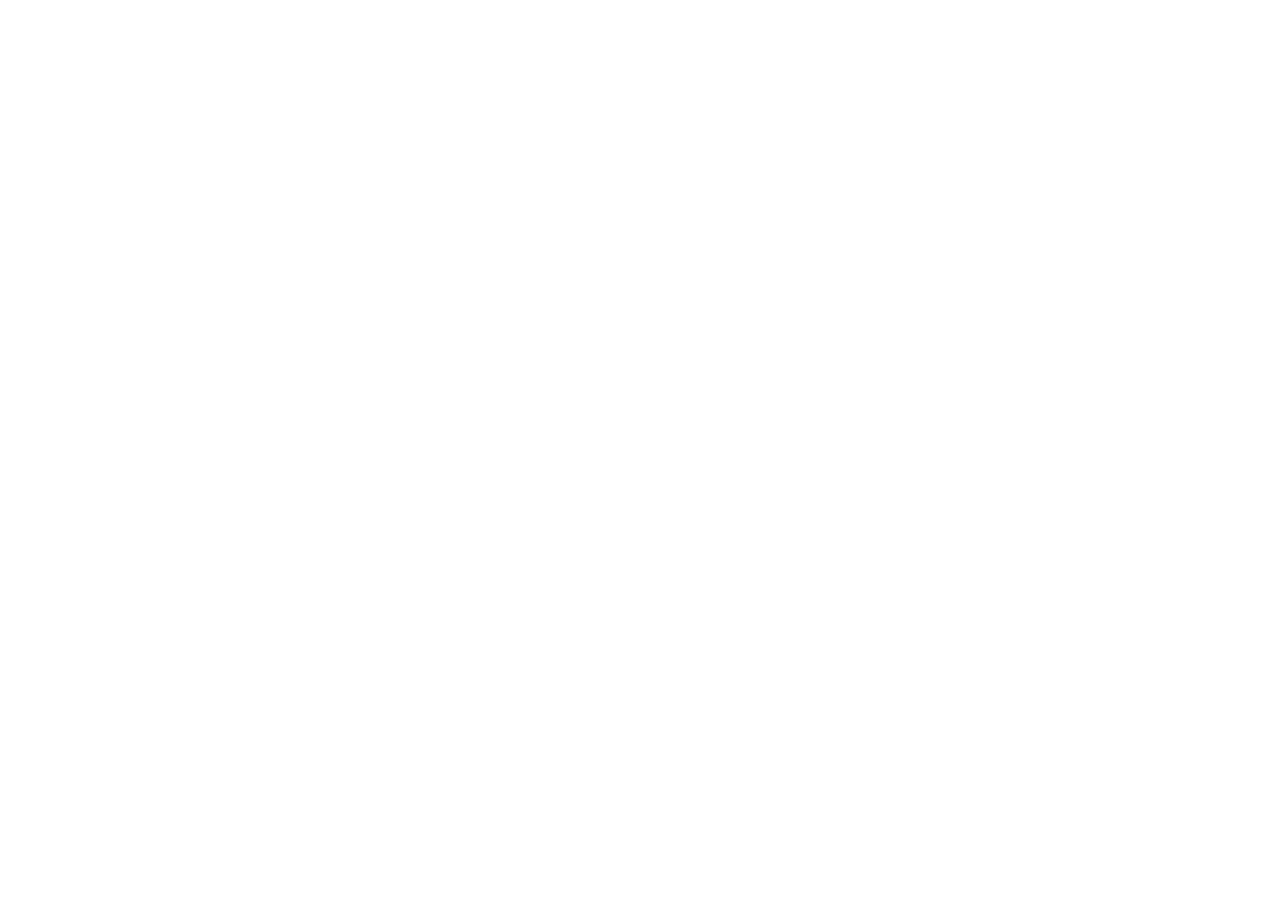
==== JokesChromeExtension/popup.html @ cacfa34b "Added the Code in the popup.html file." ====
<!DOCTYPE html>
<html lang="en">
<head>
  <meta charset="UTF-8">
  <meta http-equiv="X-UA-Compatible" content="IE=edge">
  <meta name="viewport" content="width=device-width, initial-scale=1.0">
  <title>Document</title>
</head>
<body>
  
</body>
</html>
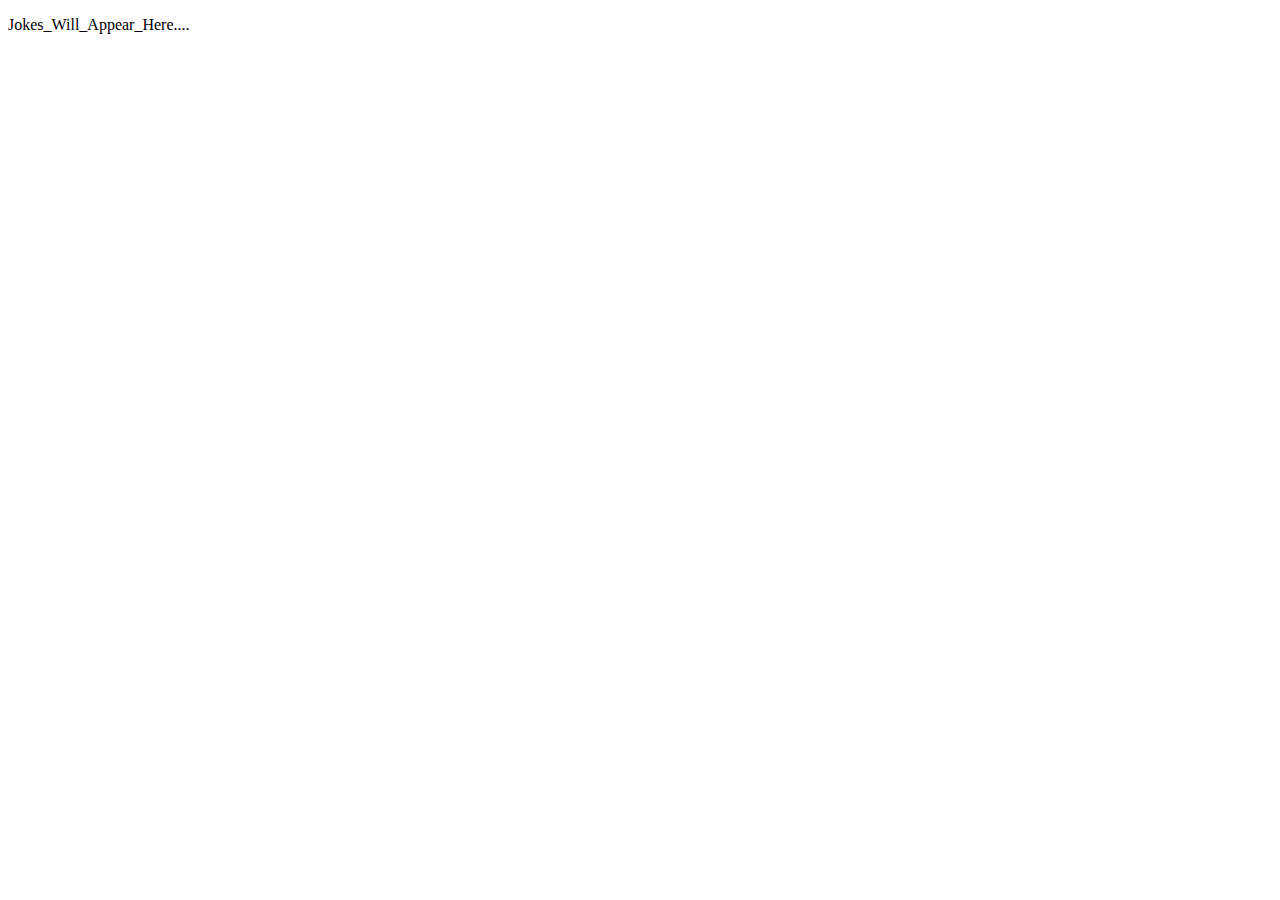
==== commit 267fafd2: "Added the Logo's Size." ====
--- a/JokesChromeExtension/popup.html
+++ b/JokesChromeExtension/popup.html
@@ -4,9 +4,10 @@
   <meta charset="UTF-8">
   <meta http-equiv="X-UA-Compatible" content="IE=edge">
   <meta name="viewport" content="width=device-width, initial-scale=1.0">
-  <title>Document</title>
+  <title>Dad Jokes</title>
 </head>
 <body>
-  
+  <p id="jokeElement">Jokes_Will_Appear_Here....</p>
+  <script src="script.js"></script>
 </body>
 </html>